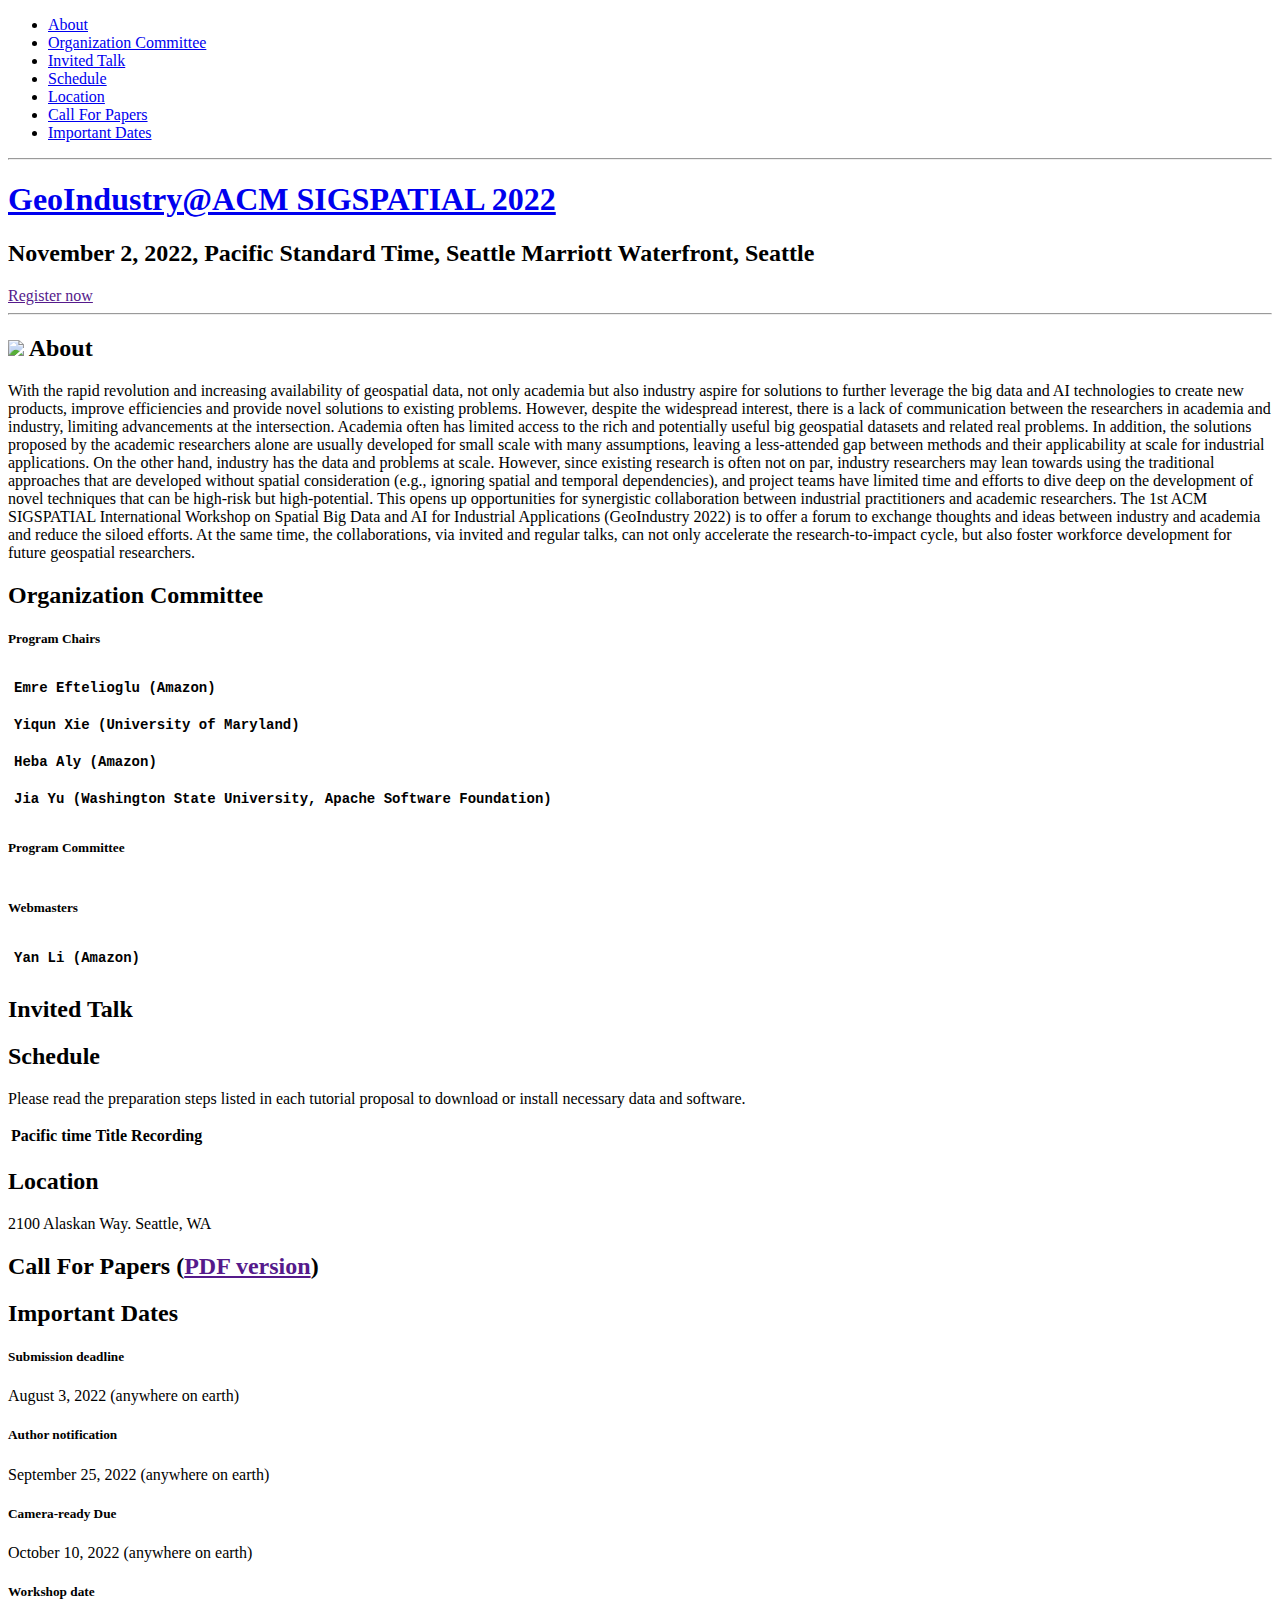
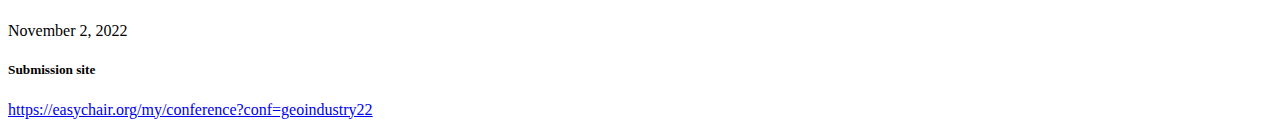
==== index.html @ 7e14c35e "add webmasters." ====
<!doctype html>
<html itemscope itemtype="http://schema.org/Event">
<head>
  <title itemprop="name">GeoIndustry@ACM SIGSPATIAL 2022</title>

  <meta charset="utf-8">
  <meta name="author" content="GeoIndustry@ACM SIGSPATIAL 2022" />
  <meta name="description" content="International Workshop on Spatial Big Data and AI for Industrial Applications@ACM SIGSPATIAL 2022">
  <meta name="viewport" content="width=device-width">
  <meta http-equiv="X-UA-Compatible" content="IE=edge,chrome=1">

  <meta name="generator" content="Hugo 0.100.2" />
  <meta property="og:title" content="International Workshop on Spatial Big Data and AI for Industrial Applications@ACM SIGSPATIAL 2022" />
<meta property="og:description" content="International Workshop on Spatial Big Data and AI for Industrial Applications@ACM SIGSPATIAL 2022" />
<meta property="og:type" content="website" />
<meta property="og:url" content="https://liyanplus.github.io/geoindustry_2022.github.io/" /><meta property="og:image" content="https://liyanplus.github.io/img/logo.png"/>


  <meta name="twitter:card" content="summary_large_image"/>
<meta name="twitter:image" content="https://liyanplus.github.io/img/logo.png"/>

<meta name="twitter:title" content="International Workshop on Spatial Big Data and AI for Industrial Applications@ACM SIGSPATIAL 2022"/>
<meta name="twitter:description" content="International Workshop on Spatial Big Data and AI for Industrial Applications@ACM SIGSPATIAL 2022"/>


  <link rel="shortcut icon" href="https://liyanplus.github.io/geoindustry_2022.github.io/img/favicon.ico" type="image/x-icon">
  <link rel="apple-touch-icon" href="https://liyanplus.github.io/geoindustry_2022.github.io/img/apple-touch-icon.png">

  <link rel="stylesheet" type="text/css" href="https://liyanplus.github.io/geoindustry_2022.github.io/css/main.css">
  <link href="https://use.fontawesome.com/releases/v5.0.8/css/all.css" rel="stylesheet">

</head>
<body>
  <div class="global">

    <nav id="nav">
  <ul class="wrapper">
    
      <li class="nav-item">
        <a href="#intro" target="" title="About" class="nav-link">
          About
        </a>
      </li>
    
      <li class="nav-item">
        <a href="#organizer" target="" title="Organization Committee" class="nav-link">
          Organization Committee
        </a>
      </li>
    
      <li class="nav-item">
        <a href="#speakers" target="" title="Invited Talk" class="nav-link">
          Invited Talk
        </a>
      </li>
    
      <li class="nav-item">
        <a href="#schedule" target="" title="Schedule" class="nav-link">
          Schedule
        </a>
      </li>
    
      <li class="nav-item">
        <a href="#location" target="" title="Location" class="nav-link">
          Location
        </a>
      </li>
    
      <li class="nav-item">
        <a href="#cfp" target="" title="Call For Papers" class="nav-link">
          Call For Papers
        </a>
      </li>
    
      <li class="nav-item">
        <a href="#deadline" target="" title="Important Dates" class="nav-link">
          Important Dates
        </a>
      </li>
    
  </ul>
</nav>

<hr>

    

<header class="header">
  <div class="wrapper">
    <h1 class="logo-name">
      <a class="logo-link" href="#" title="GeoIndustry@ACM SIGSPATIAL 2022" itemprop="name">GeoIndustry@ACM SIGSPATIAL 2022</a>
    </h1>
    <h2 class="tagline">November 2, 2022, Pacific Standard Time, Seattle Marriott Waterfront, Seattle</h2>

    <div class="call-action-area">
      

      
        <a href="" class="call-action-link" target="_blank" title="Register now">Register now</a>
      
    </div>
  </div>
</header>

<hr>


    <div class="content" id="content">
      <div class="wrapper">
        
          <section class="intro" id="intro">
            <h2 class="section-title"><img src="https://liyanplus.github.io/geoindustry_2022.github.io/images/acmsigspatial-full.png" height="100px"> About</h2>
<p itemprop="description">With the rapid revolution and increasing availability of geospatial data, not only academia but also industry aspire for solutions to further leverage the big data and AI technologies to create new products, improve efficiencies and provide novel solutions to existing problems. However, despite the widespread interest, there is a lack of communication between the researchers in academia and industry, limiting advancements at the intersection. Academia often has limited access to the rich and potentially useful big geospatial datasets and related real problems. In addition, the solutions proposed by the academic researchers alone are usually developed for small scale with many assumptions, leaving a less-attended gap between methods and their applicability at scale for industrial applications. On the other hand, industry has the data and problems at scale. However, since existing research is often not on par, industry researchers may lean towards using the traditional approaches that are developed without spatial consideration (e.g., ignoring spatial and temporal dependencies), and project teams have limited time and efforts to dive deep on the development of novel techniques that can be high-risk but high-potential. This opens up opportunities for synergistic collaboration between industrial practitioners and academic researchers. The 1st ACM SIGSPATIAL International Workshop on Spatial Big Data and AI for Industrial Applications (GeoIndustry 2022) is to offer a forum to exchange thoughts and ideas between industry and academia and reduce the siloed efforts. At the same time, the collaborations, via invited and regular talks, can not only accelerate the research-to-impact cycle, but also foster workforce development for future geospatial researchers. </p>

          </section>
        
          <section class="organizer" id="organizer">
            <h2 class="section-title">Organization Committee</h2>

<h5>Program Chairs</h5>

<table class="tg">
<thead>
</thead>
<tbody>
  
  <tr><td class="tg-r3w3">Emre Eftelioglu (Amazon)</td></tr>
  
  <tr><td class="tg-r3w3">Yiqun Xie (University of Maryland)</td></tr>
  
  <tr><td class="tg-r3w3">Heba Aly (Amazon)</td></tr>
  
  <tr><td class="tg-r3w3">Jia Yu (Washington State University, Apache Software Foundation)</td></tr>
  
</tbody>
</table>

<h5>Program Committee</h5>

<table class="tg">
<thead>
</thead>
<tbody>
  
</tbody>
</table>

<h5>Webmasters</h5>

<table class="tg">
<thead>
</thead>
<tbody>
  
  <td class="tg-r3w3">Yan Li (Amazon)</td>
  
    
  
</tbody>
</table>
          </section>
        
          <section class="speakers" id="speakers">
            <h2 class="section-title">Invited Talk</h2>

<ul class="speakers-list">

</ul>

          </section>
        
          <section class="schedule" id="schedule">
            
<div class="schedule-tbl">
<h2 class="section-title">Schedule</h2>

<p>Please read the preparation steps listed in each tutorial proposal to download or install necessary data and software.</p>



  <table>
    <thead>
      <tr>
        <th class="schedule-time">Pacific time</th>
        
        <th class="schedule-slot">Title</th>
        
        
        <th class="schedule-pdf">Recording</th>
      </tr>
    </thead>
    <tbody>
      
    </tbody>
  </table>
</div>
          </section>
        
          <section class="location" id="location">
            <h2 class="section-title">Location</h2>

<p itemprop="address" itemscope itemtype="http://schema.org/PostalAddress">
  <span itemprop="streetAddress">2100 Alaskan Way. </span>
  <span itemprop="addressLocality">Seattle</span>,
  <span itemprop="addressRegion"> WA</span>
</p>



          </section>
        
          <section class="cfp" id="cfp">
            <h2 class="section-title">Call For Papers (<a href=>PDF version</a>)</h2>

<p itemprop="description"> </p>

<style type="text/css">
.tg  {border-collapse:collapse;border-spacing:0;}
.tg td{border-color:black;border-style:solid;border-width:1px;font-family:Arial, sans-serif;font-size:14px;
  overflow:hidden;padding:10px 5px;word-break:normal;}
.tg th{border-color:black;border-style:solid;border-width:1px;font-family:Arial, sans-serif;font-size:14px;
  font-weight:normal;overflow:hidden;padding:10px 5px;word-break:normal;}
.tg .tg-r3w3{border-color:#ffffff;font-family:"Courier New", Courier, monospace !important;;font-weight:bold;text-align:left;
  vertical-align:top}
</style>
          </section>
        
          <section class="deadline" id="deadline">
            <h2 class="section-title">Important Dates</h2>

<h5>Submission deadline</h5>

<p itemprop="description">August 3, 2022 (anywhere on earth)</p>

<h5>Author notification</h5>

<p itemprop="description">September 25, 2022 (anywhere on earth)</p>

<h5>Camera-ready Due</h5>

<p itemprop="description">October 10, 2022 (anywhere on earth)</p>

<h5>Workshop date</h5>

<p itemprop="description">November 2, 2022</p>

<h5>Submission site</h5>

<p itemprop="description"><a href=https://easychair.org/my/conference?conf&#61;geoindustry22>https://easychair.org/my/conference?conf=geoindustry22</a></p>
          </section>
        

        <footer class="footer">

        </footer>
      </div>
    </div>
  </div>

  <script src="https://ajax.googleapis.com/ajax/libs/jquery/1.11.0/jquery.min.js"></script>
  <script>window.jQuery || document.write('<script src="https://liyanplus.github.io/geoindustry_2022.github.io/js/jquery.js"><\/script>')</script>
  
  
  
  
</body>
</html>
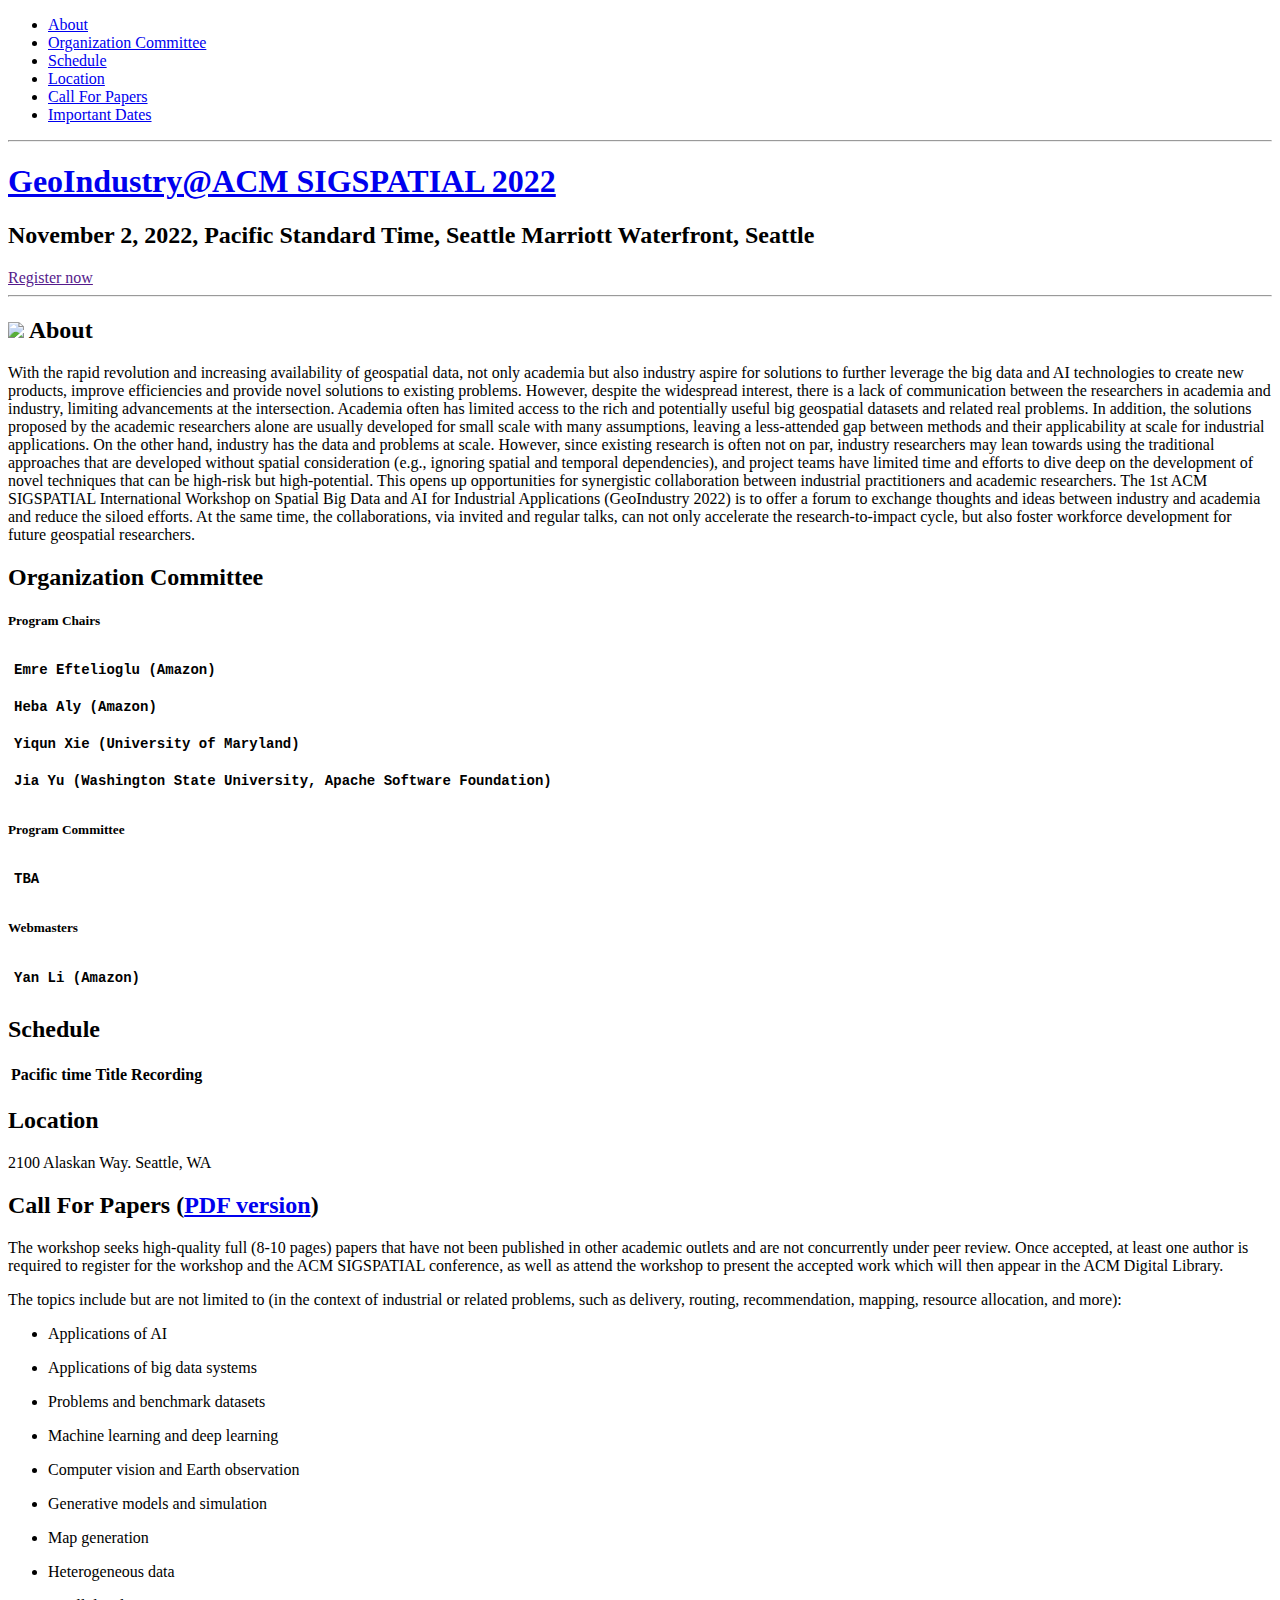
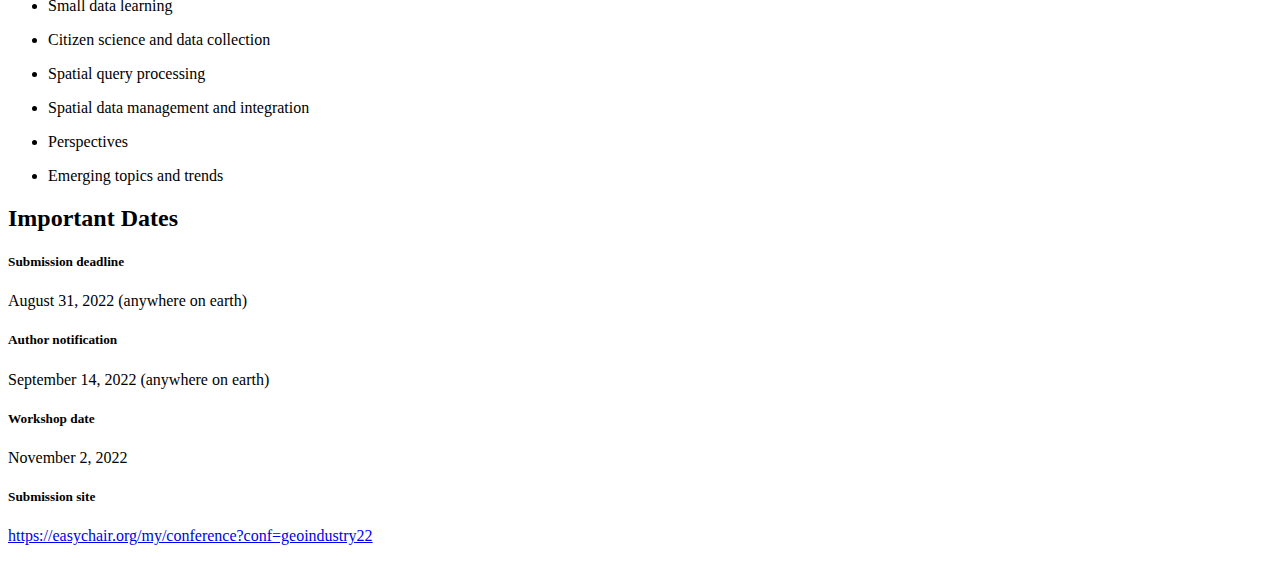
==== commit 75a63cbc: "add call for papers." ====
--- a/index.html
+++ b/index.html
@@ -45,12 +45,6 @@
       <li class="nav-item">
         <a href="#organizer" target="" title="Organization Committee" class="nav-link">
           Organization Committee
-        </a>
-      </li>
-    
-      <li class="nav-item">
-        <a href="#speakers" target="" title="Invited Talk" class="nav-link">
-          Invited Talk
         </a>
       </li>
     
@@ -126,9 +120,9 @@
   
   <tr><td class="tg-r3w3">Emre Eftelioglu (Amazon)</td></tr>
   
+  <tr><td class="tg-r3w3">Heba Aly (Amazon)</td></tr>
+  
   <tr><td class="tg-r3w3">Yiqun Xie (University of Maryland)</td></tr>
-  
-  <tr><td class="tg-r3w3">Heba Aly (Amazon)</td></tr>
   
   <tr><td class="tg-r3w3">Jia Yu (Washington State University, Apache Software Foundation)</td></tr>
   
@@ -142,6 +136,10 @@
 </thead>
 <tbody>
   
+  <td class="tg-r3w3">TBA</td>
+  
+    
+  
 </tbody>
 </table>
 
@@ -160,21 +158,12 @@
 </table>
           </section>
         
-          <section class="speakers" id="speakers">
-            <h2 class="section-title">Invited Talk</h2>
-
-<ul class="speakers-list">
-
-</ul>
-
-          </section>
-        
           <section class="schedule" id="schedule">
             
 <div class="schedule-tbl">
 <h2 class="section-title">Schedule</h2>
 
-<p>Please read the preparation steps listed in each tutorial proposal to download or install necessary data and software.</p>
+
 
 
 
@@ -210,9 +199,38 @@
           </section>
         
           <section class="cfp" id="cfp">
-            <h2 class="section-title">Call For Papers (<a href=>PDF version</a>)</h2>
-
-<p itemprop="description"> </p>
+            <h2 class="section-title">Call For Papers (<a href=files/CFP22_GeoIndustry.pdf>PDF version</a>)</h2>
+
+
+<p itemprop="description">
+  The workshop seeks high-quality full (8-10 pages) papers that have not been published in other academic outlets and 
+  are not concurrently under peer review. Once accepted, at least one author is required to register for the workshop 
+  and the ACM SIGSPATIAL conference, as well as attend the workshop to present the accepted work which will then appear 
+  in the ACM Digital Library. 
+</p>
+
+<p itemprop="description">
+  The topics include but are not limited to (in the context of industrial or related problems, such as delivery, routing, 
+  recommendation, mapping, resource allocation, and more):
+</p>
+
+<ul class="cfp_topic">
+  <li class="cfp_topic_item"><p>Applications of AI</p></li>
+  <li class="cfp_topic_item"><p>Applications of big data systems</p> </li>
+  <li class="cfp_topic_item"><p>Problems and benchmark datasets</p></li>
+  <li class="cfp_topic_item"><p>Machine learning and deep learning</p></li>
+  <li class="cfp_topic_item"><p>Computer vision and Earth observation</p></li>
+  <li class="cfp_topic_item"><p>Generative models and simulation</p></li>
+  <li class="cfp_topic_item"><p>Map generation</p></li>
+  <li class="cfp_topic_item"><p>Heterogeneous data</p></li>
+  <li class="cfp_topic_item"><p>Small data learning</p></li>
+  <li class="cfp_topic_item"><p>Citizen science and data collection</p></li>
+  <li class="cfp_topic_item"><p>Spatial query processing</p></li>
+  <li class="cfp_topic_item"><p>Spatial data management and integration</p></li>
+  <li class="cfp_topic_item"><p>Perspectives</p></li>
+  <li class="cfp_topic_item"><p>Emerging topics and trends</p></li>
+</ul>
+
 
 <style type="text/css">
 .tg  {border-collapse:collapse;border-spacing:0;}
@@ -230,15 +248,13 @@
 
 <h5>Submission deadline</h5>
 
-<p itemprop="description">August 3, 2022 (anywhere on earth)</p>
+<p itemprop="description">August 31, 2022 (anywhere on earth)</p>
 
 <h5>Author notification</h5>
 
-<p itemprop="description">September 25, 2022 (anywhere on earth)</p>
-
-<h5>Camera-ready Due</h5>
-
-<p itemprop="description">October 10, 2022 (anywhere on earth)</p>
+<p itemprop="description">September 14, 2022 (anywhere on earth)</p>
+
+
 
 <h5>Workshop date</h5>
 
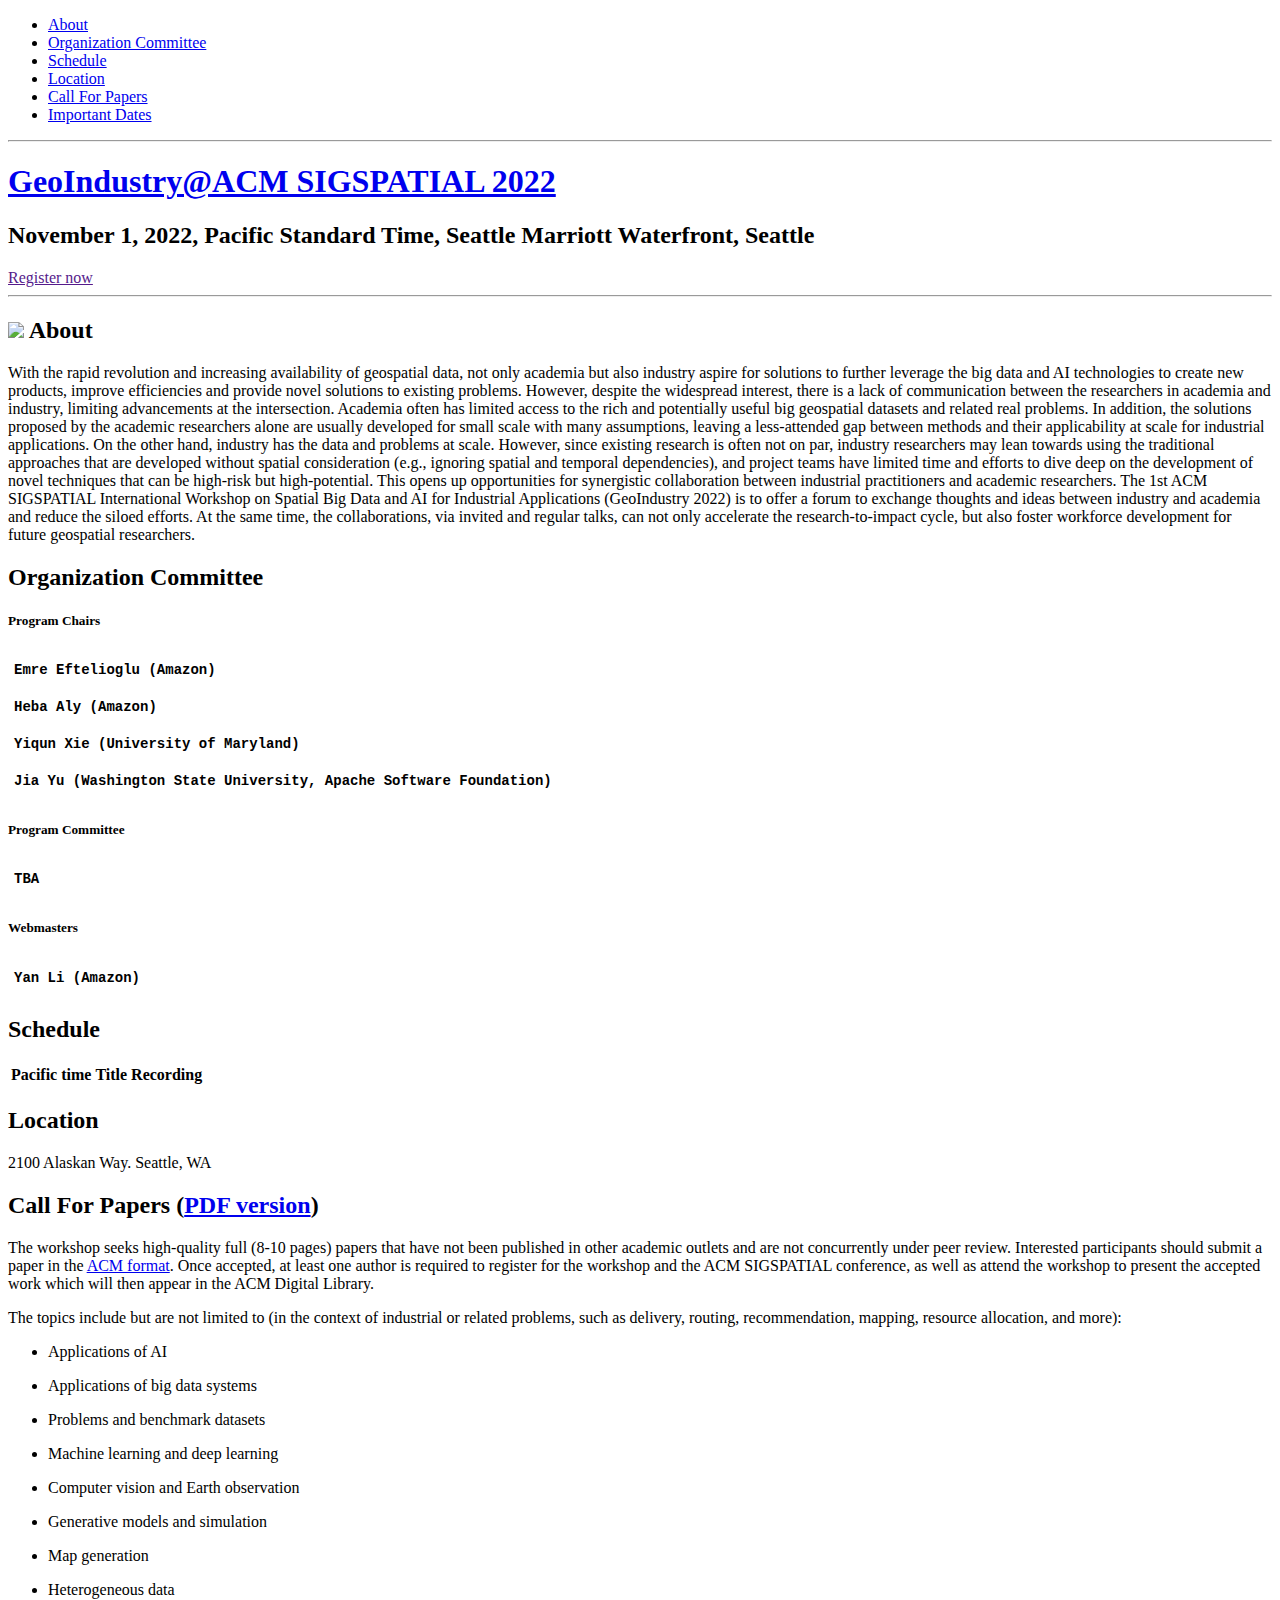
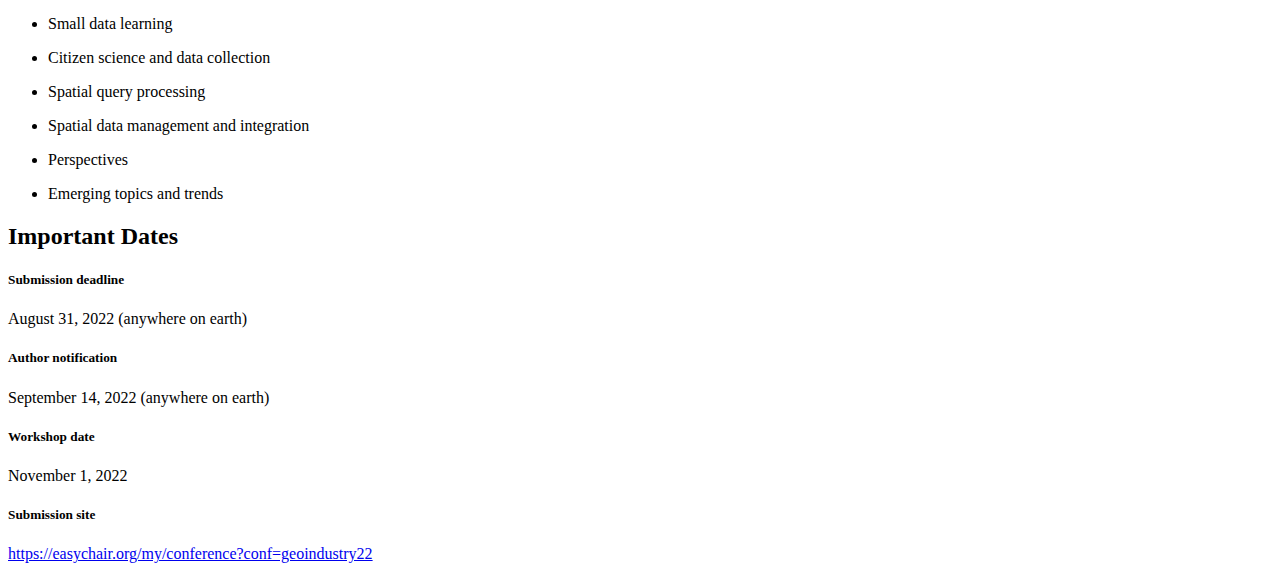
==== commit d2b3b12a: "update workshop date." ====
--- a/index.html
+++ b/index.html
@@ -84,7 +84,7 @@
     <h1 class="logo-name">
       <a class="logo-link" href="#" title="GeoIndustry@ACM SIGSPATIAL 2022" itemprop="name">GeoIndustry@ACM SIGSPATIAL 2022</a>
     </h1>
-    <h2 class="tagline">November 2, 2022, Pacific Standard Time, Seattle Marriott Waterfront, Seattle</h2>
+    <h2 class="tagline">November 1, 2022, Pacific Standard Time, Seattle Marriott Waterfront, Seattle</h2>
 
     <div class="call-action-area">
       
@@ -199,12 +199,14 @@
           </section>
         
           <section class="cfp" id="cfp">
-            <h2 class="section-title">Call For Papers (<a href=files/CFP22_GeoIndustry.pdf>PDF version</a>)</h2>
+            <h2 class="section-title">Call For Papers (<a href=files/CFP22_GeoIndustry_SIGSPATIAL.pdf>PDF version</a>)</h2>
 
 
 <p itemprop="description">
   The workshop seeks high-quality full (8-10 pages) papers that have not been published in other academic outlets and 
-  are not concurrently under peer review. Once accepted, at least one author is required to register for the workshop 
+  are not concurrently under peer review. Interested participants should submit a paper in the 
+  <a href="http://www.acm.org/publications/proceedings-template">ACM format</a>. Once accepted, 
+  at least one author is required to register for the workshop 
   and the ACM SIGSPATIAL conference, as well as attend the workshop to present the accepted work which will then appear 
   in the ACM Digital Library. 
 </p>
@@ -258,7 +260,7 @@
 
 <h5>Workshop date</h5>
 
-<p itemprop="description">November 2, 2022</p>
+<p itemprop="description">November 1, 2022</p>
 
 <h5>Submission site</h5>
 
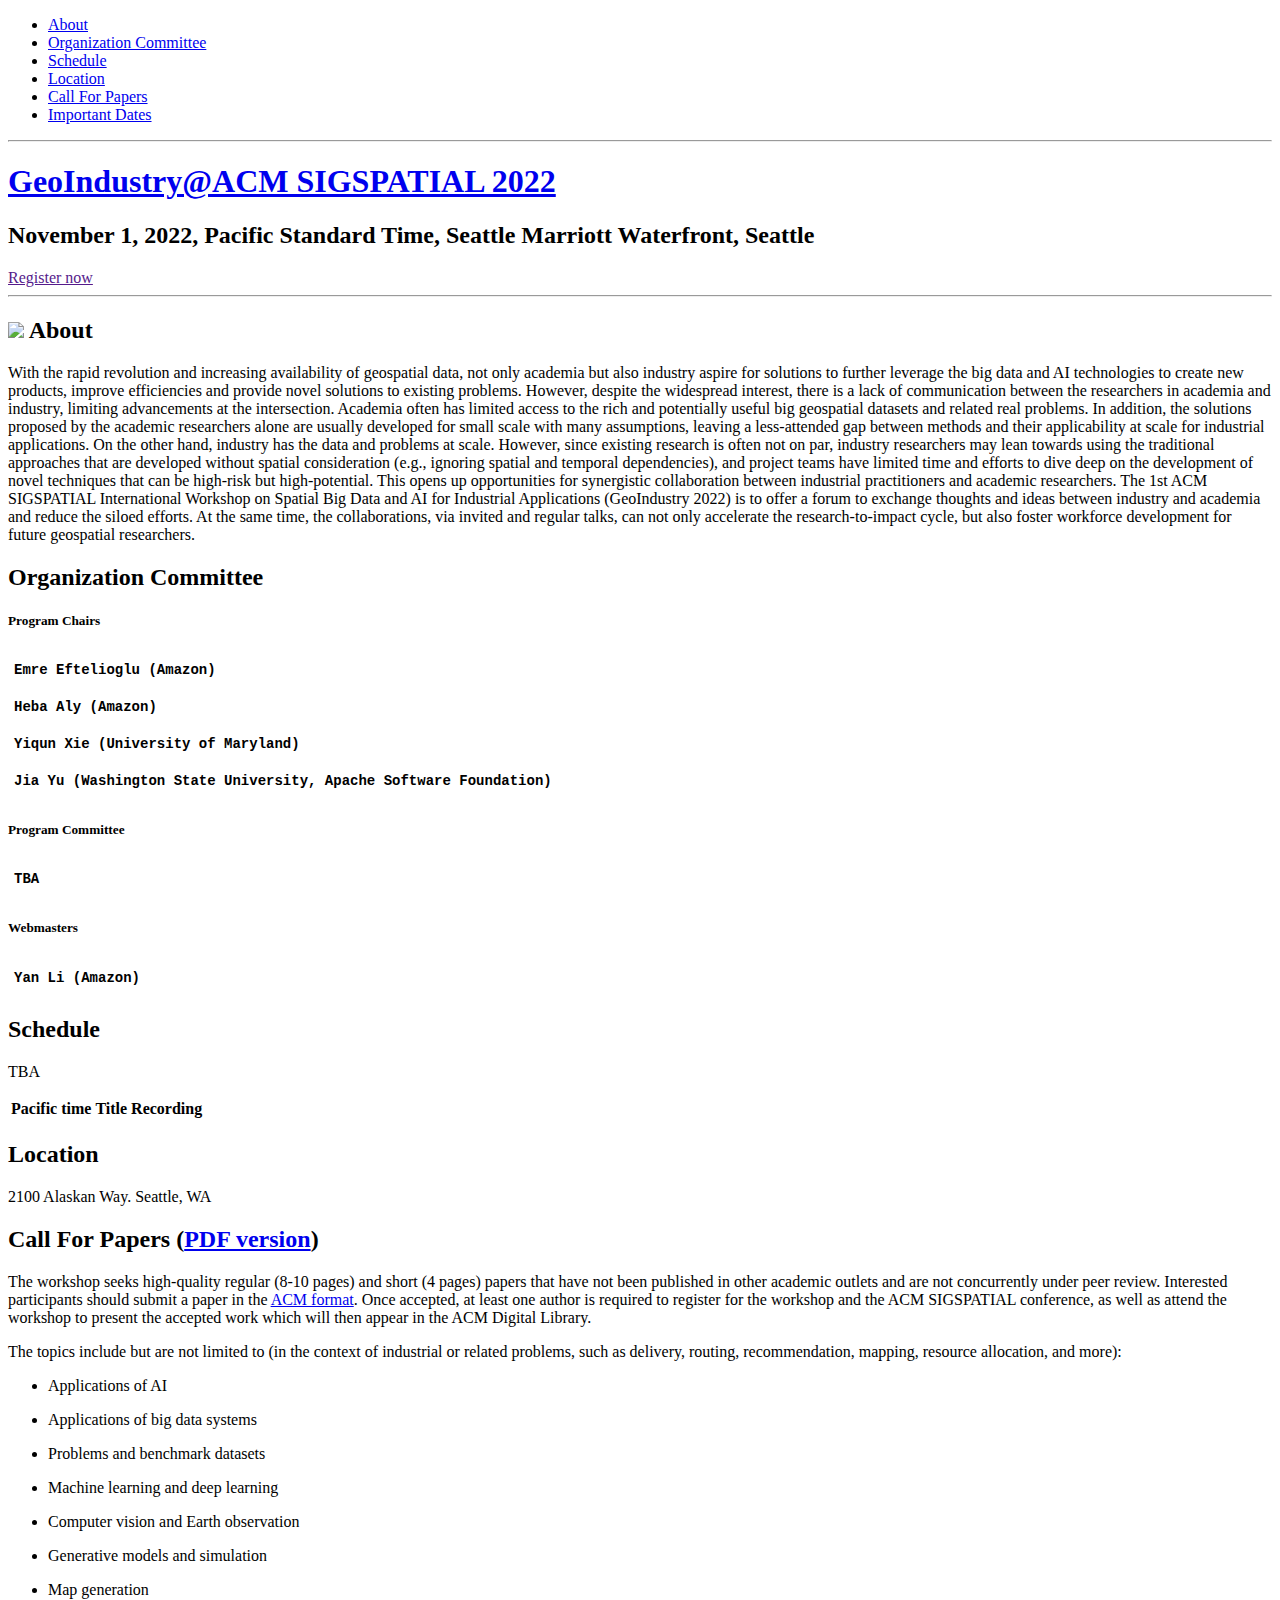
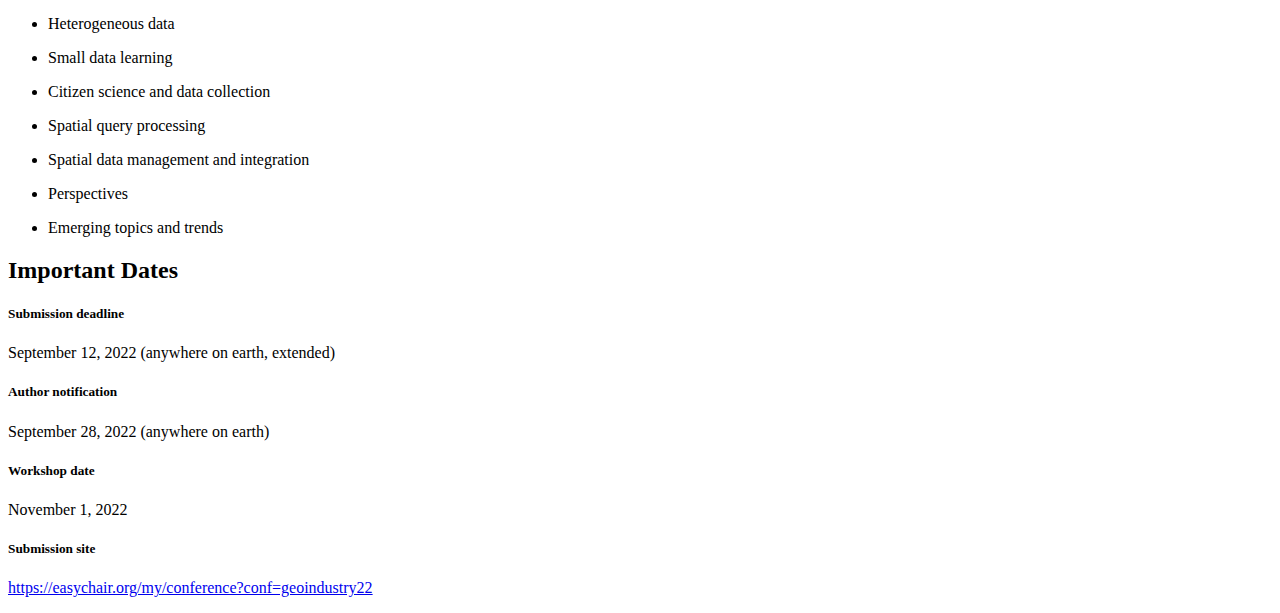
==== commit 68737ba1: "add call for short papers." ====
--- a/index.html
+++ b/index.html
@@ -163,6 +163,7 @@
 <div class="schedule-tbl">
 <h2 class="section-title">Schedule</h2>
 
+    <p>TBA</p>
 
 
 
@@ -203,7 +204,7 @@
 
 
 <p itemprop="description">
-  The workshop seeks high-quality full (8-10 pages) papers that have not been published in other academic outlets and 
+  The workshop seeks high-quality regular (8-10 pages) and short (4 pages) papers that have not been published in other academic outlets and 
   are not concurrently under peer review. Interested participants should submit a paper in the 
   <a href="http://www.acm.org/publications/proceedings-template">ACM format</a>. Once accepted, 
   at least one author is required to register for the workshop 
@@ -250,11 +251,11 @@
 
 <h5>Submission deadline</h5>
 
-<p itemprop="description">August 31, 2022 (anywhere on earth)</p>
+<p itemprop="description">September 12, 2022 (anywhere on earth, extended)</p>
 
 <h5>Author notification</h5>
 
-<p itemprop="description">September 14, 2022 (anywhere on earth)</p>
+<p itemprop="description">September 28, 2022 (anywhere on earth)</p>
 
 
 
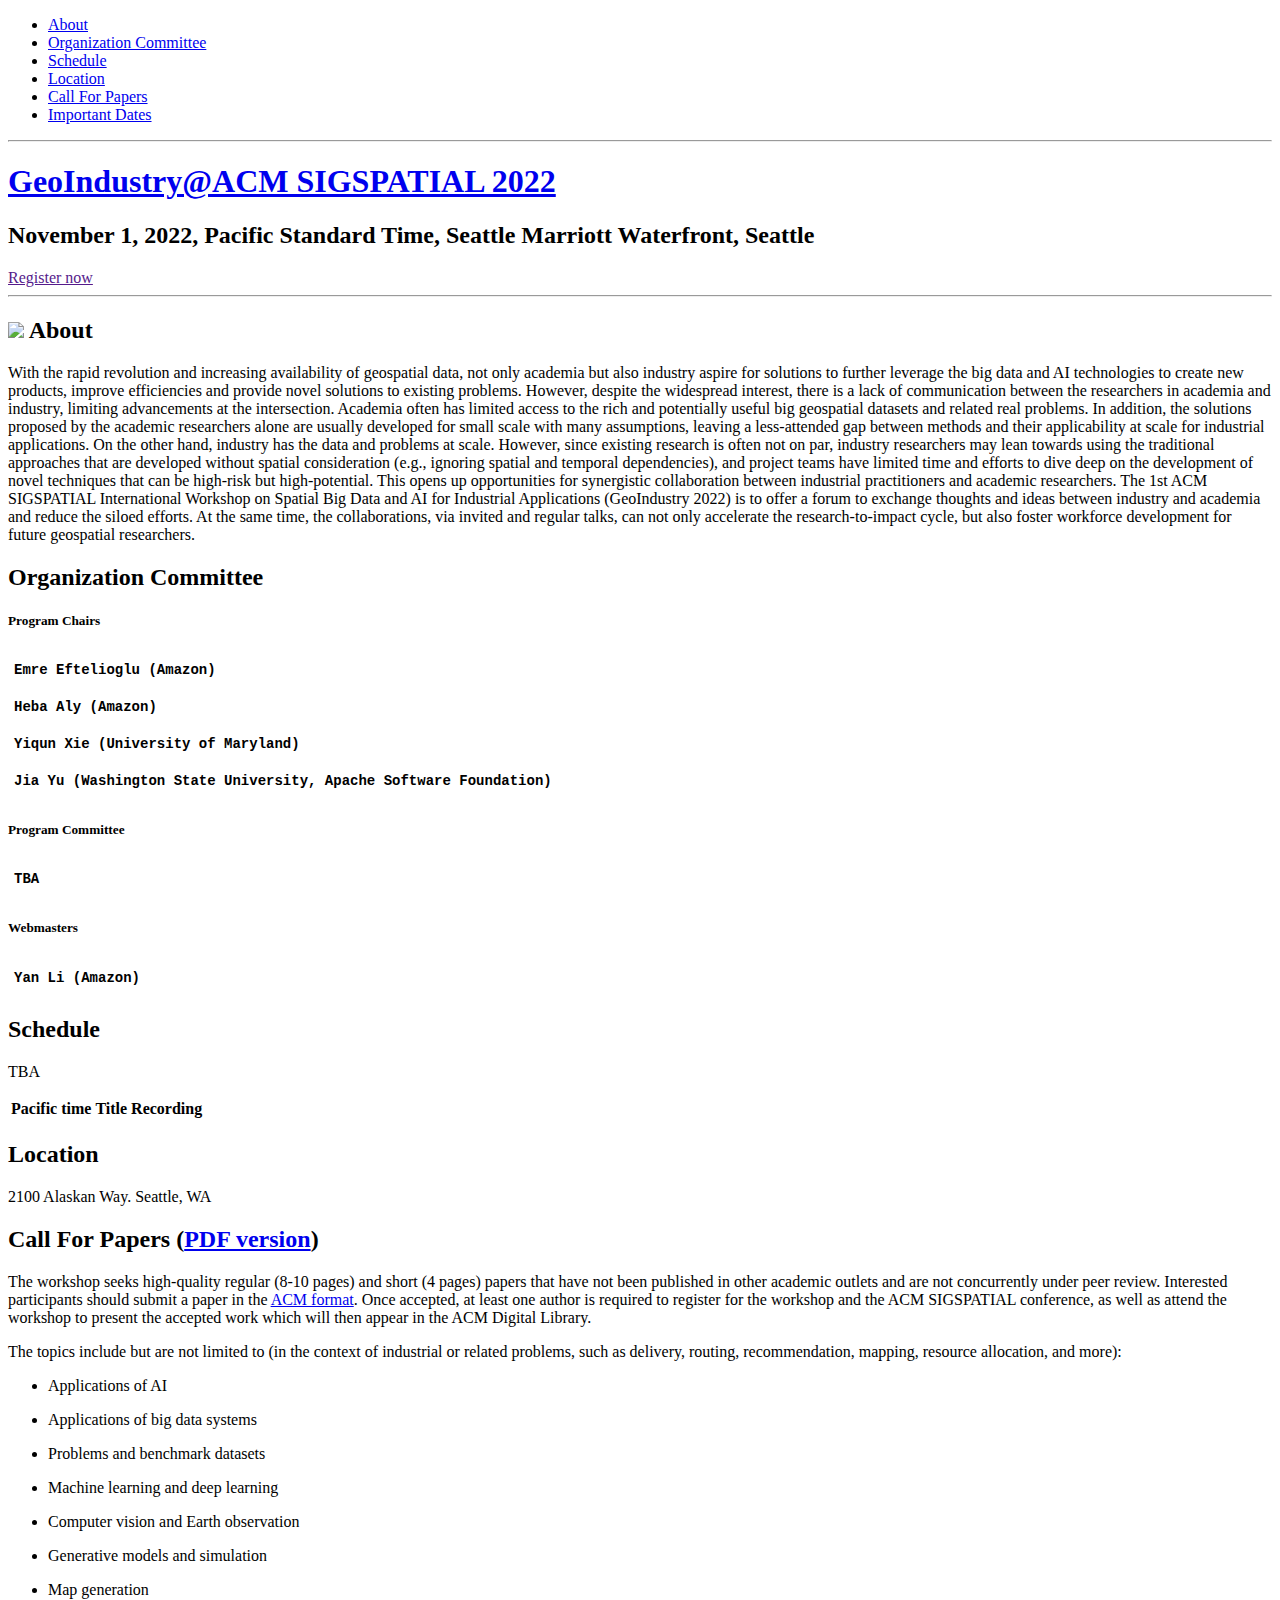
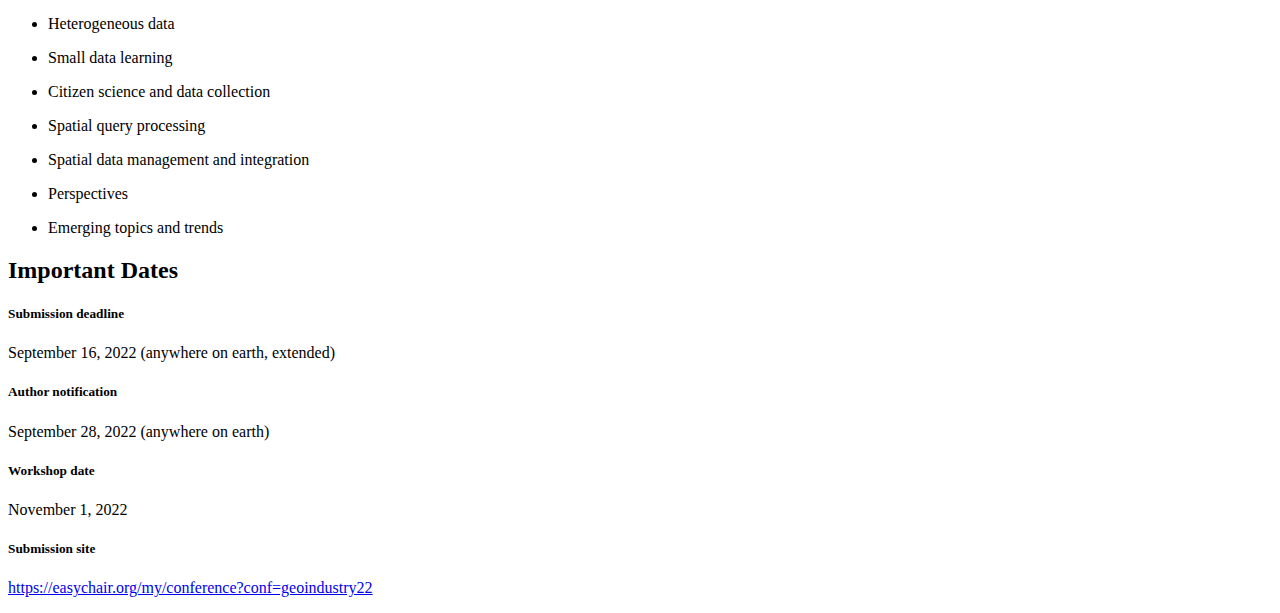
==== commit ad08e57b: "change paper submission deadline." ====
--- a/index.html
+++ b/index.html
@@ -251,7 +251,7 @@
 
 <h5>Submission deadline</h5>
 
-<p itemprop="description">September 12, 2022 (anywhere on earth, extended)</p>
+<p itemprop="description">September 16, 2022 (anywhere on earth, extended)</p>
 
 <h5>Author notification</h5>
 
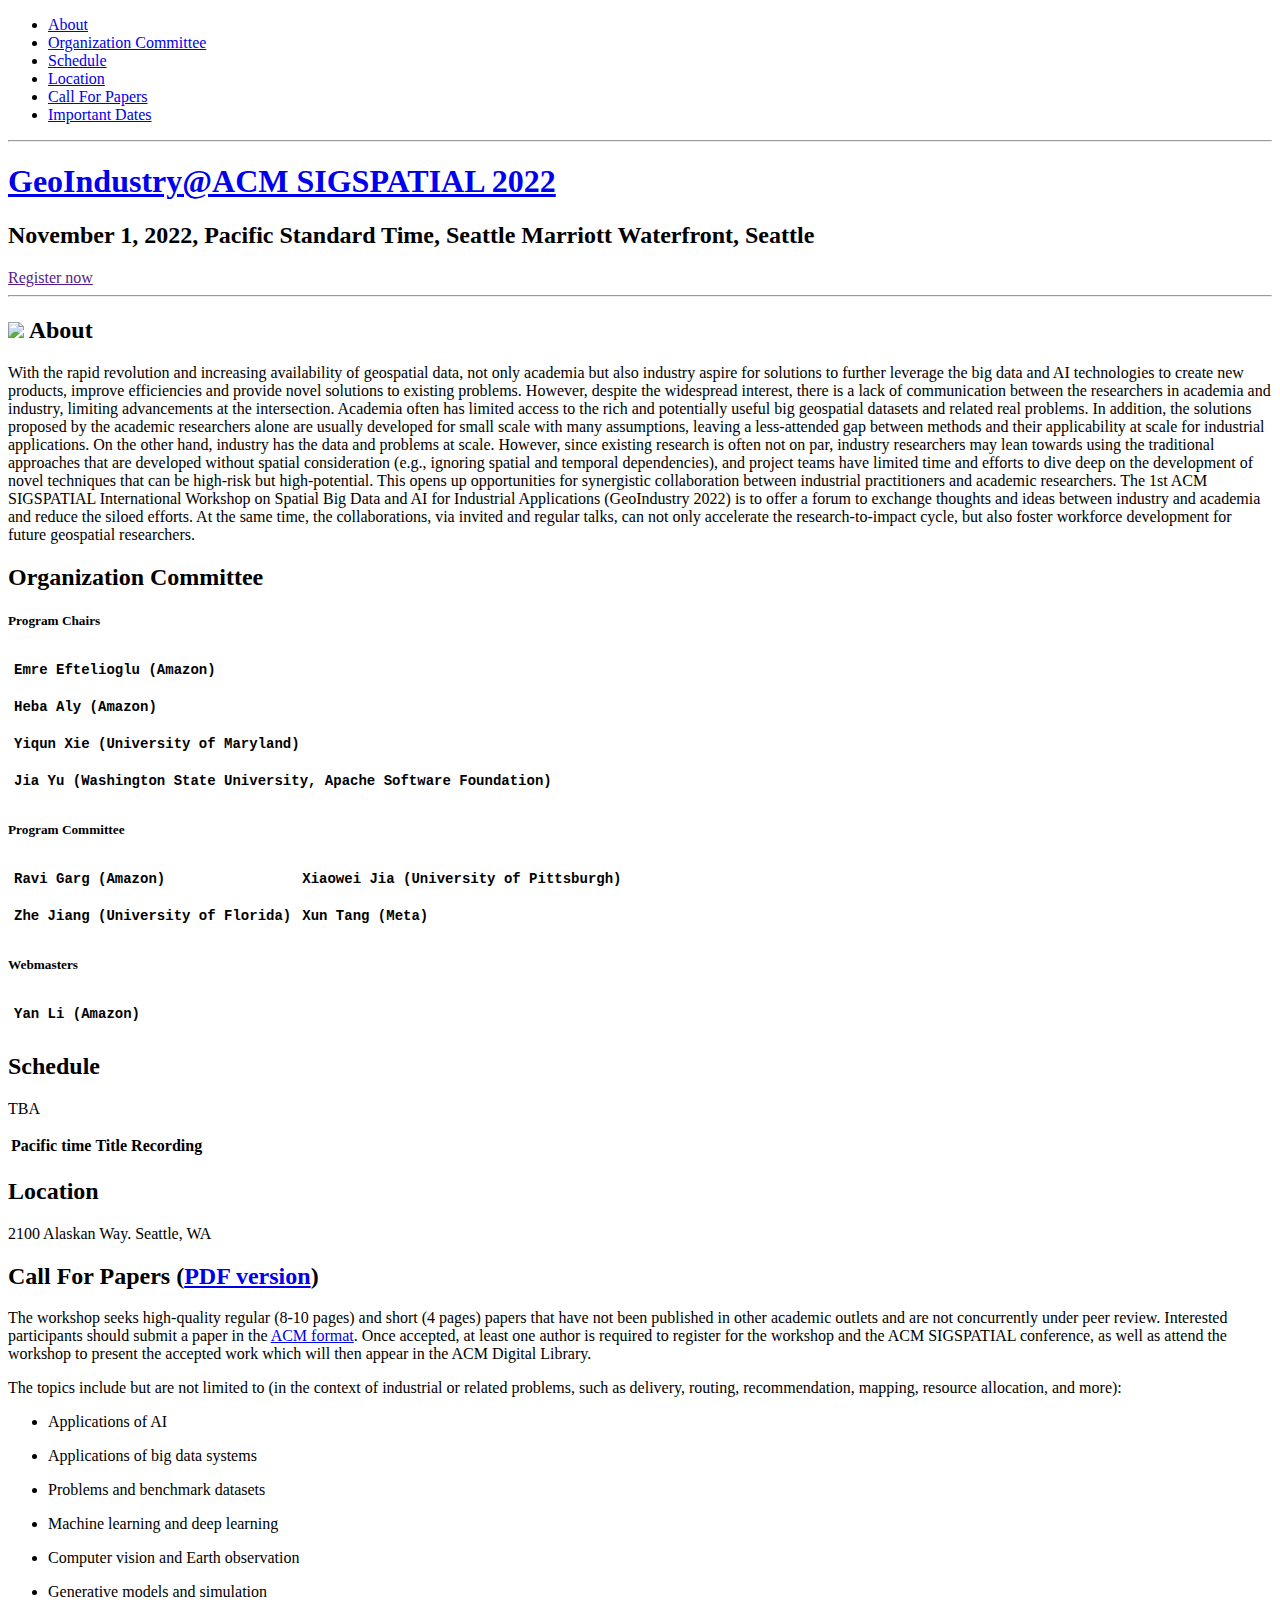
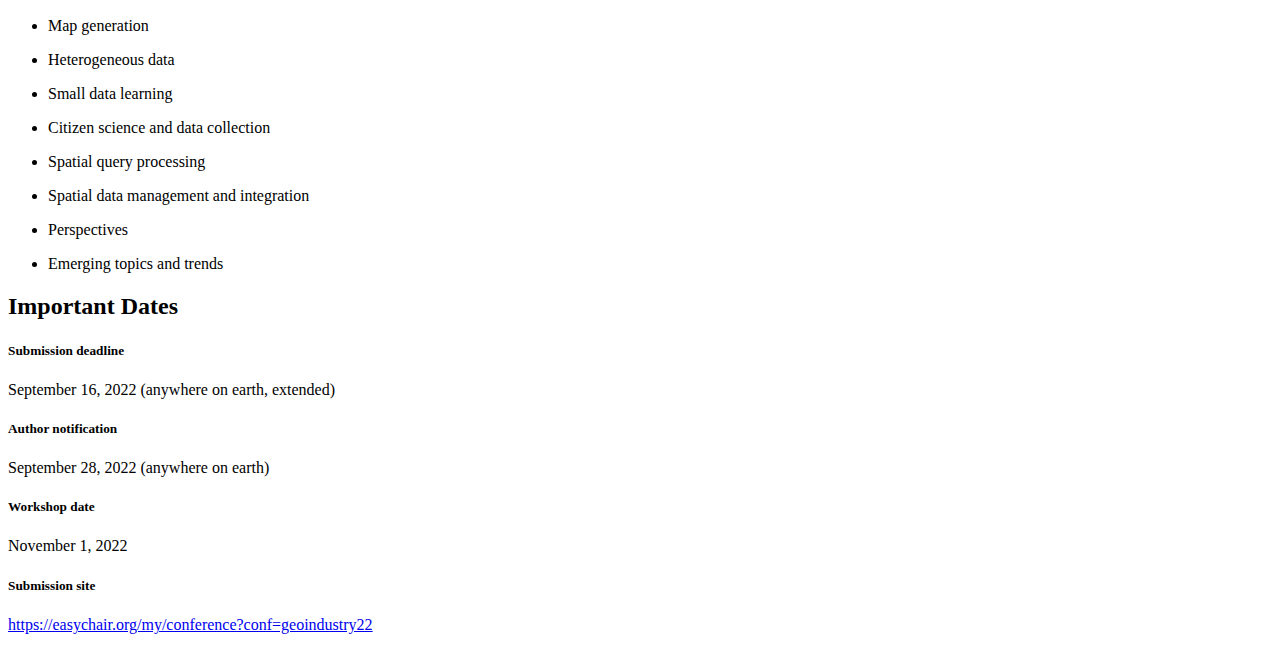
==== commit a3afc094: "add pc members." ====
--- a/index.html
+++ b/index.html
@@ -136,9 +136,21 @@
 </thead>
 <tbody>
   
-  <td class="tg-r3w3">TBA</td>
-  
-    
+  <td class="tg-r3w3">Ravi Garg (Amazon)</td>
+  
+    
+  
+  <td class="tg-r3w3">Xiaowei Jia (University of Pittsburgh)</td>
+  
+    <tr></tr>
+  
+  <td class="tg-r3w3">Zhe Jiang (University of Florida)</td>
+  
+    
+  
+  <td class="tg-r3w3">Xun Tang (Meta)</td>
+  
+    <tr></tr>
   
 </tbody>
 </table>
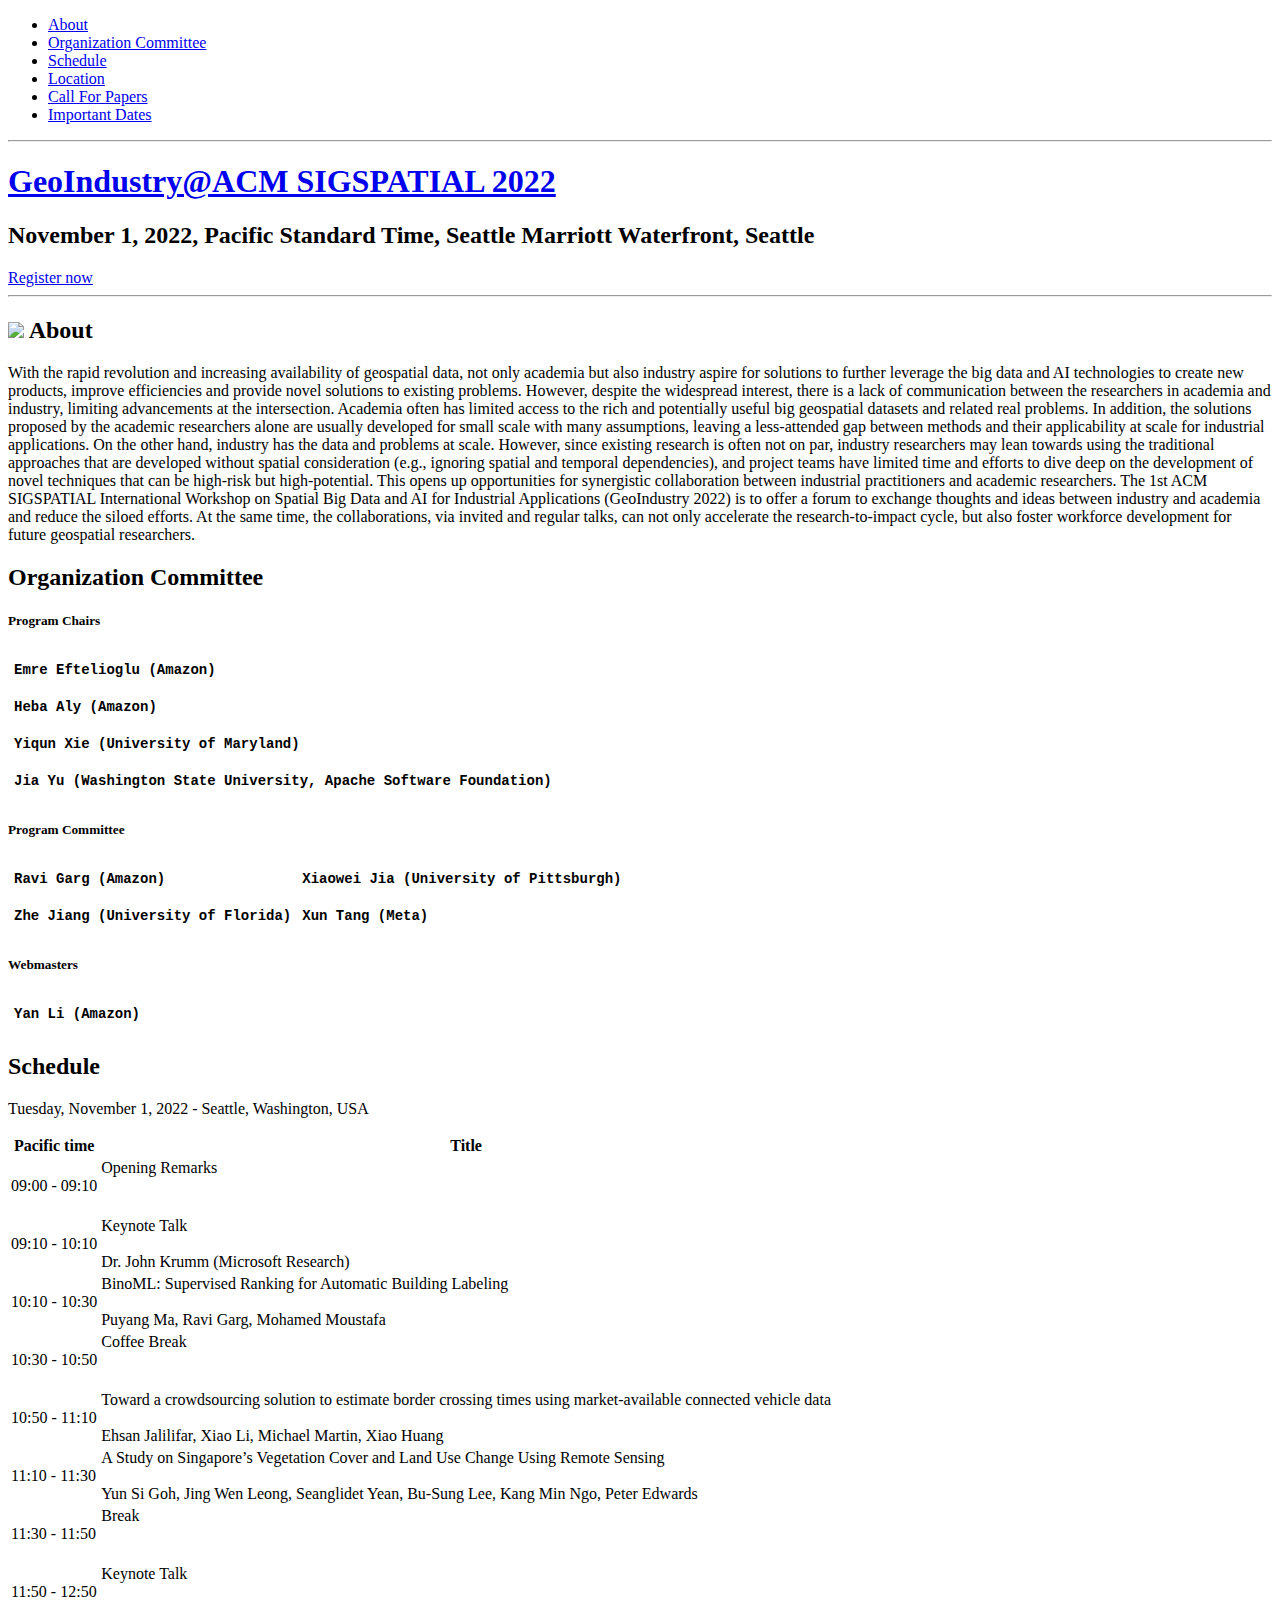
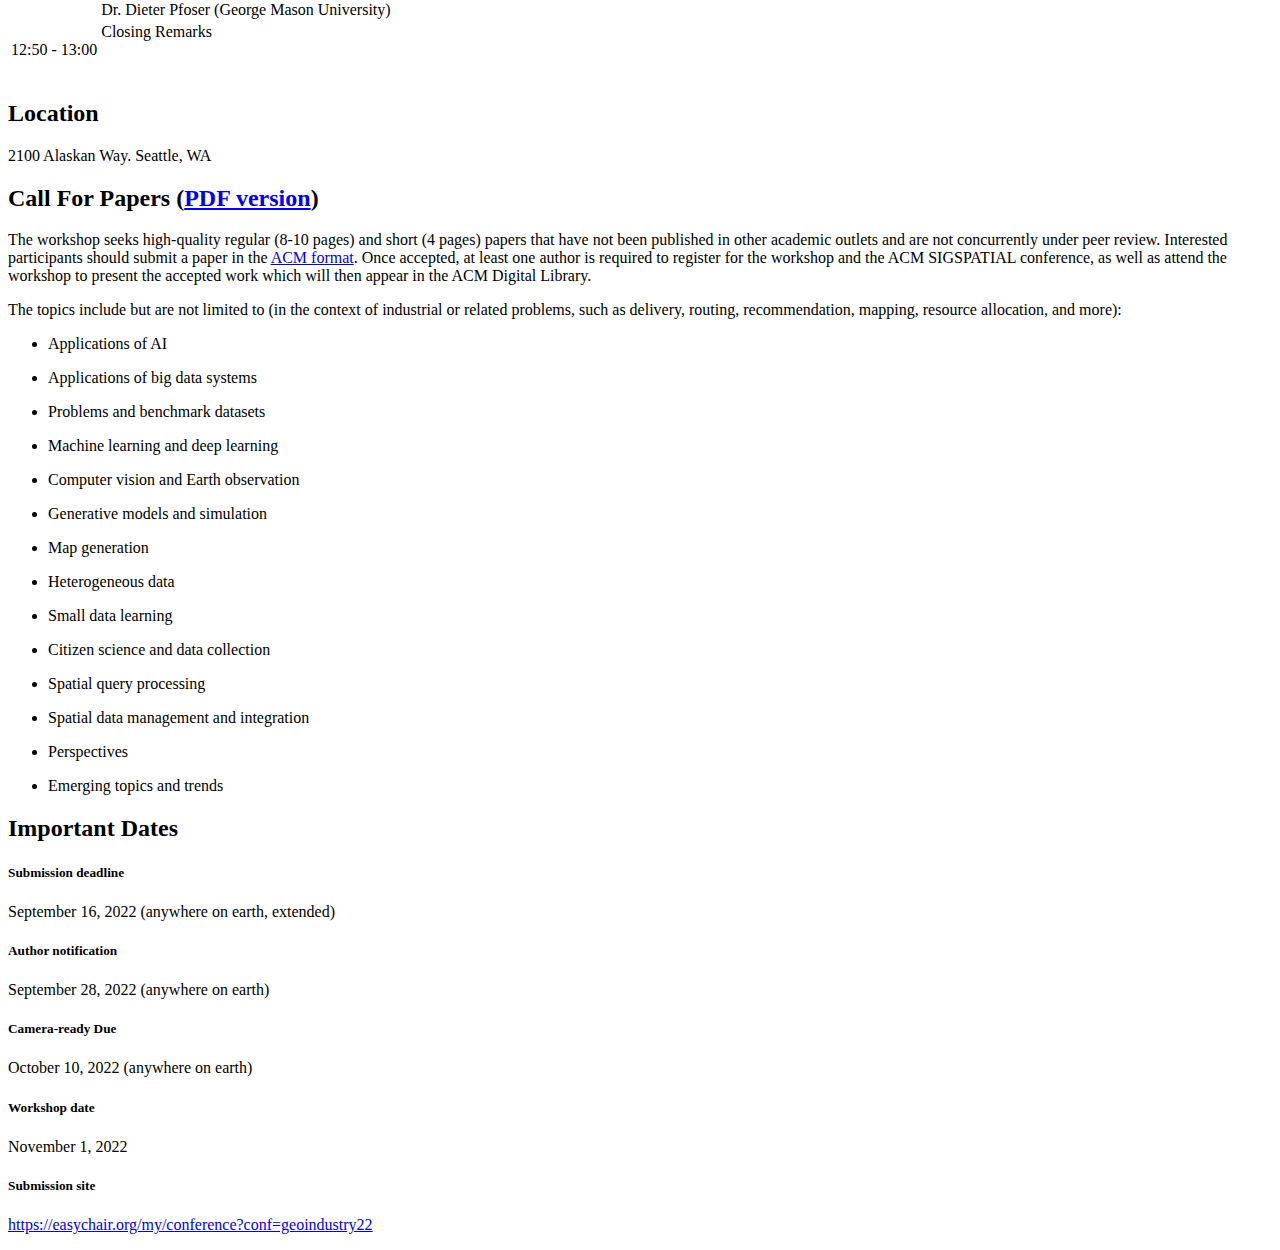
==== commit 0fa1dd7c: "add program." ====
--- a/index.html
+++ b/index.html
@@ -90,7 +90,7 @@
       
 
       
-        <a href="" class="call-action-link" target="_blank" title="Register now">Register now</a>
+        <a href="https://sigspatial2022.sigspatial.org/registration/" class="call-action-link" target="_blank" title="Register now">Register now</a>
       
     </div>
   </div>
@@ -174,8 +174,7 @@
             
 <div class="schedule-tbl">
 <h2 class="section-title">Schedule</h2>
-
-    <p>TBA</p>
+<p>Tuesday, November 1, 2022 - Seattle, Washington, USA </p>
 
 
 
@@ -188,10 +187,91 @@
         <th class="schedule-slot">Title</th>
         
         
-        <th class="schedule-pdf">Recording</th>
+        
       </tr>
     </thead>
     <tbody>
+      
+        <tr class="schedule-other">
+          <td class="schedule-time">09:00 - 09:10</td>
+          
+          <td class="schedule-slot">Opening Remarks <br><br>   <br></td>
+          
+          
+          
+        </tr>
+      
+        <tr class="schedule-other">
+          <td class="schedule-time">09:10 - 10:10</td>
+          
+          <td class="schedule-slot">Keynote Talk <br><br>  Dr. John Krumm (Microsoft Research) <br></td>
+          
+          
+          
+        </tr>
+      
+        <tr class="schedule-other">
+          <td class="schedule-time">10:10 - 10:30</td>
+          
+          <td class="schedule-slot">BinoML: Supervised Ranking for Automatic Building Labeling <br><br>  Puyang Ma, Ravi Garg, Mohamed Moustafa <br></td>
+          
+          
+          
+        </tr>
+      
+        <tr class="schedule-other">
+          <td class="schedule-time">10:30 - 10:50</td>
+          
+          <td class="schedule-slot">Coffee Break <br><br>   <br></td>
+          
+          
+          
+        </tr>
+      
+        <tr class="schedule-other">
+          <td class="schedule-time">10:50 - 11:10</td>
+          
+          <td class="schedule-slot">Toward a crowdsourcing solution to estimate border crossing times using market-available connected vehicle data <br><br>  Ehsan Jalilifar, Xiao Li, Michael Martin, Xiao Huang <br></td>
+          
+          
+          
+        </tr>
+      
+        <tr class="schedule-other">
+          <td class="schedule-time">11:10 - 11:30</td>
+          
+          <td class="schedule-slot">A Study on Singapore’s Vegetation Cover and Land Use Change Using Remote Sensing <br><br>  Yun Si Goh, Jing Wen Leong, Seanglidet Yean, Bu-Sung Lee, Kang Min Ngo, Peter Edwards <br></td>
+          
+          
+          
+        </tr>
+      
+        <tr class="schedule-other">
+          <td class="schedule-time">11:30 - 11:50</td>
+          
+          <td class="schedule-slot">Break <br><br>   <br></td>
+          
+          
+          
+        </tr>
+      
+        <tr class="schedule-other">
+          <td class="schedule-time">11:50 - 12:50</td>
+          
+          <td class="schedule-slot">Keynote Talk <br><br>  Dr. Dieter Pfoser (George Mason University) <br></td>
+          
+          
+          
+        </tr>
+      
+        <tr class="schedule-other">
+          <td class="schedule-time">12:50 - 13:00</td>
+          
+          <td class="schedule-slot">Closing Remarks <br><br>   <br></td>
+          
+          
+          
+        </tr>
       
     </tbody>
   </table>
@@ -269,7 +349,9 @@
 
 <p itemprop="description">September 28, 2022 (anywhere on earth)</p>
 
-
+<h5>Camera-ready Due</h5>
+
+<p itemprop="description">October 10, 2022 (anywhere on earth)</p>
 
 <h5>Workshop date</h5>
 
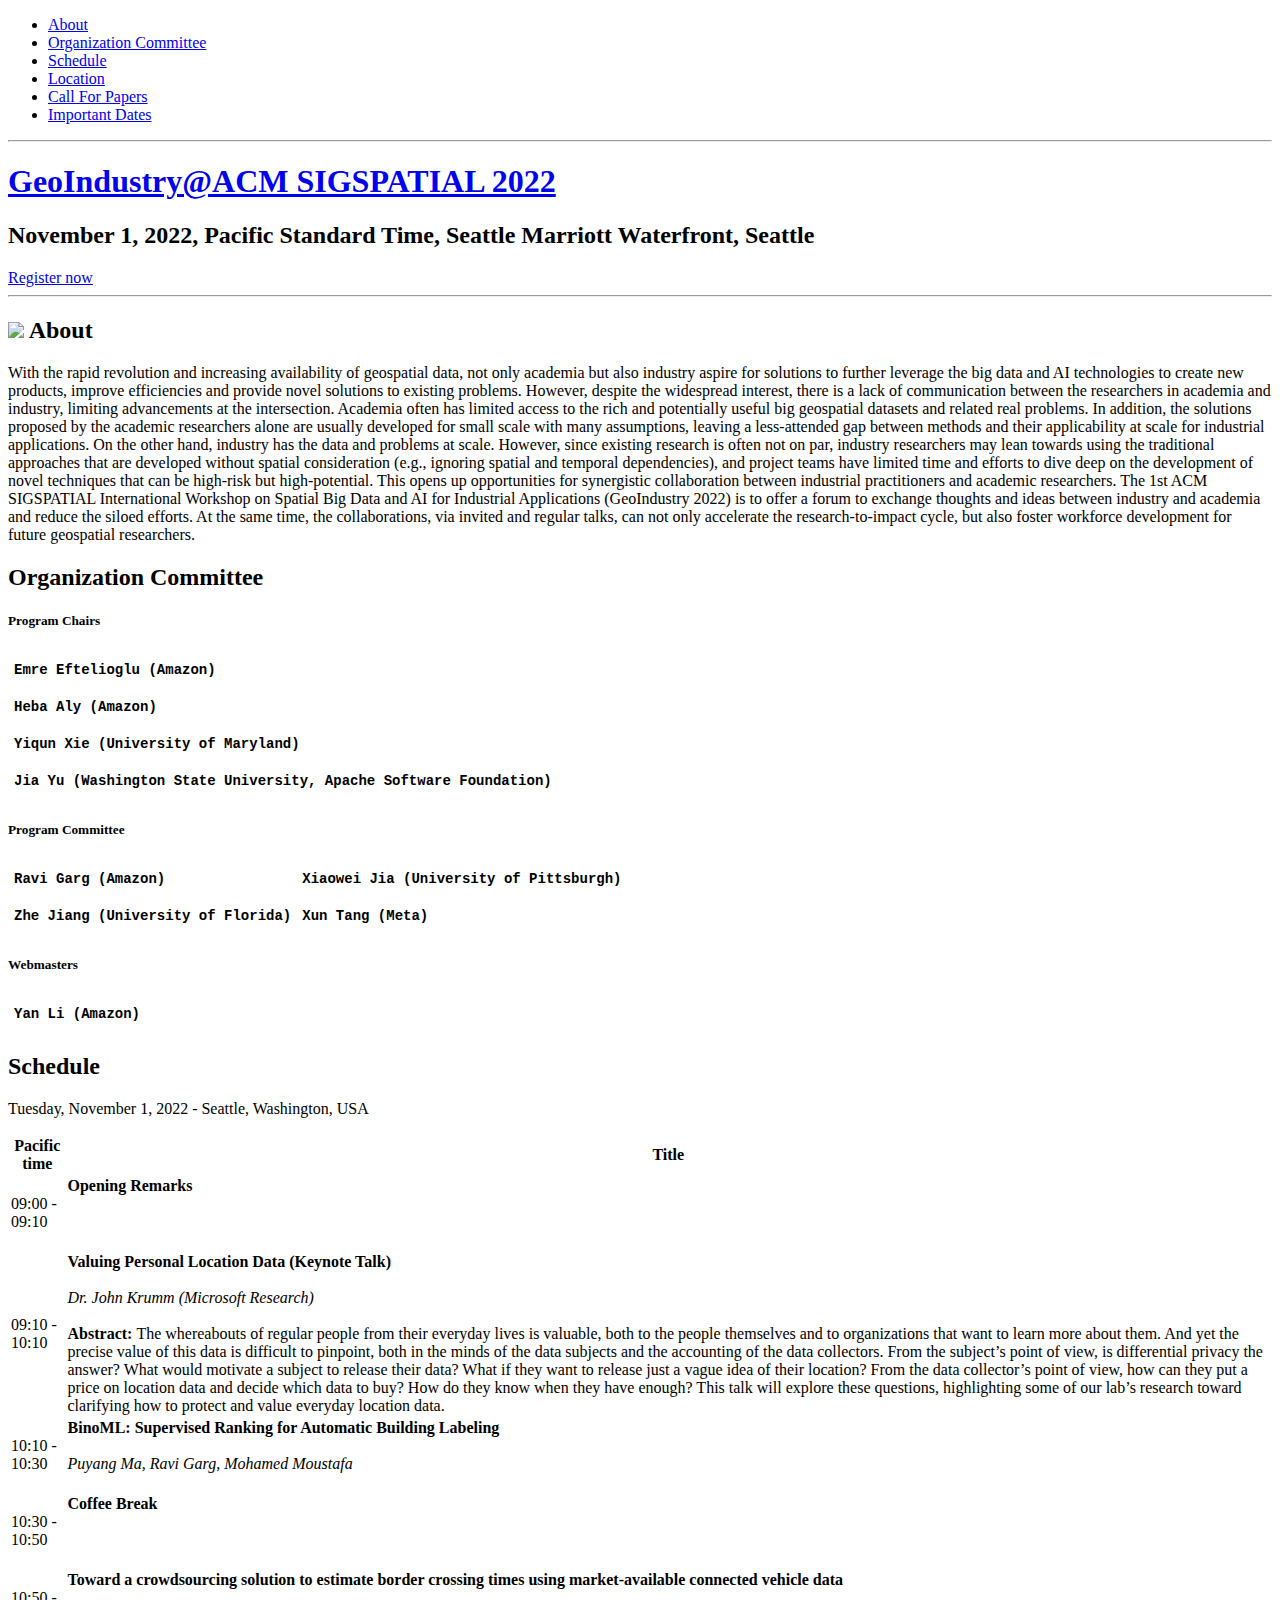
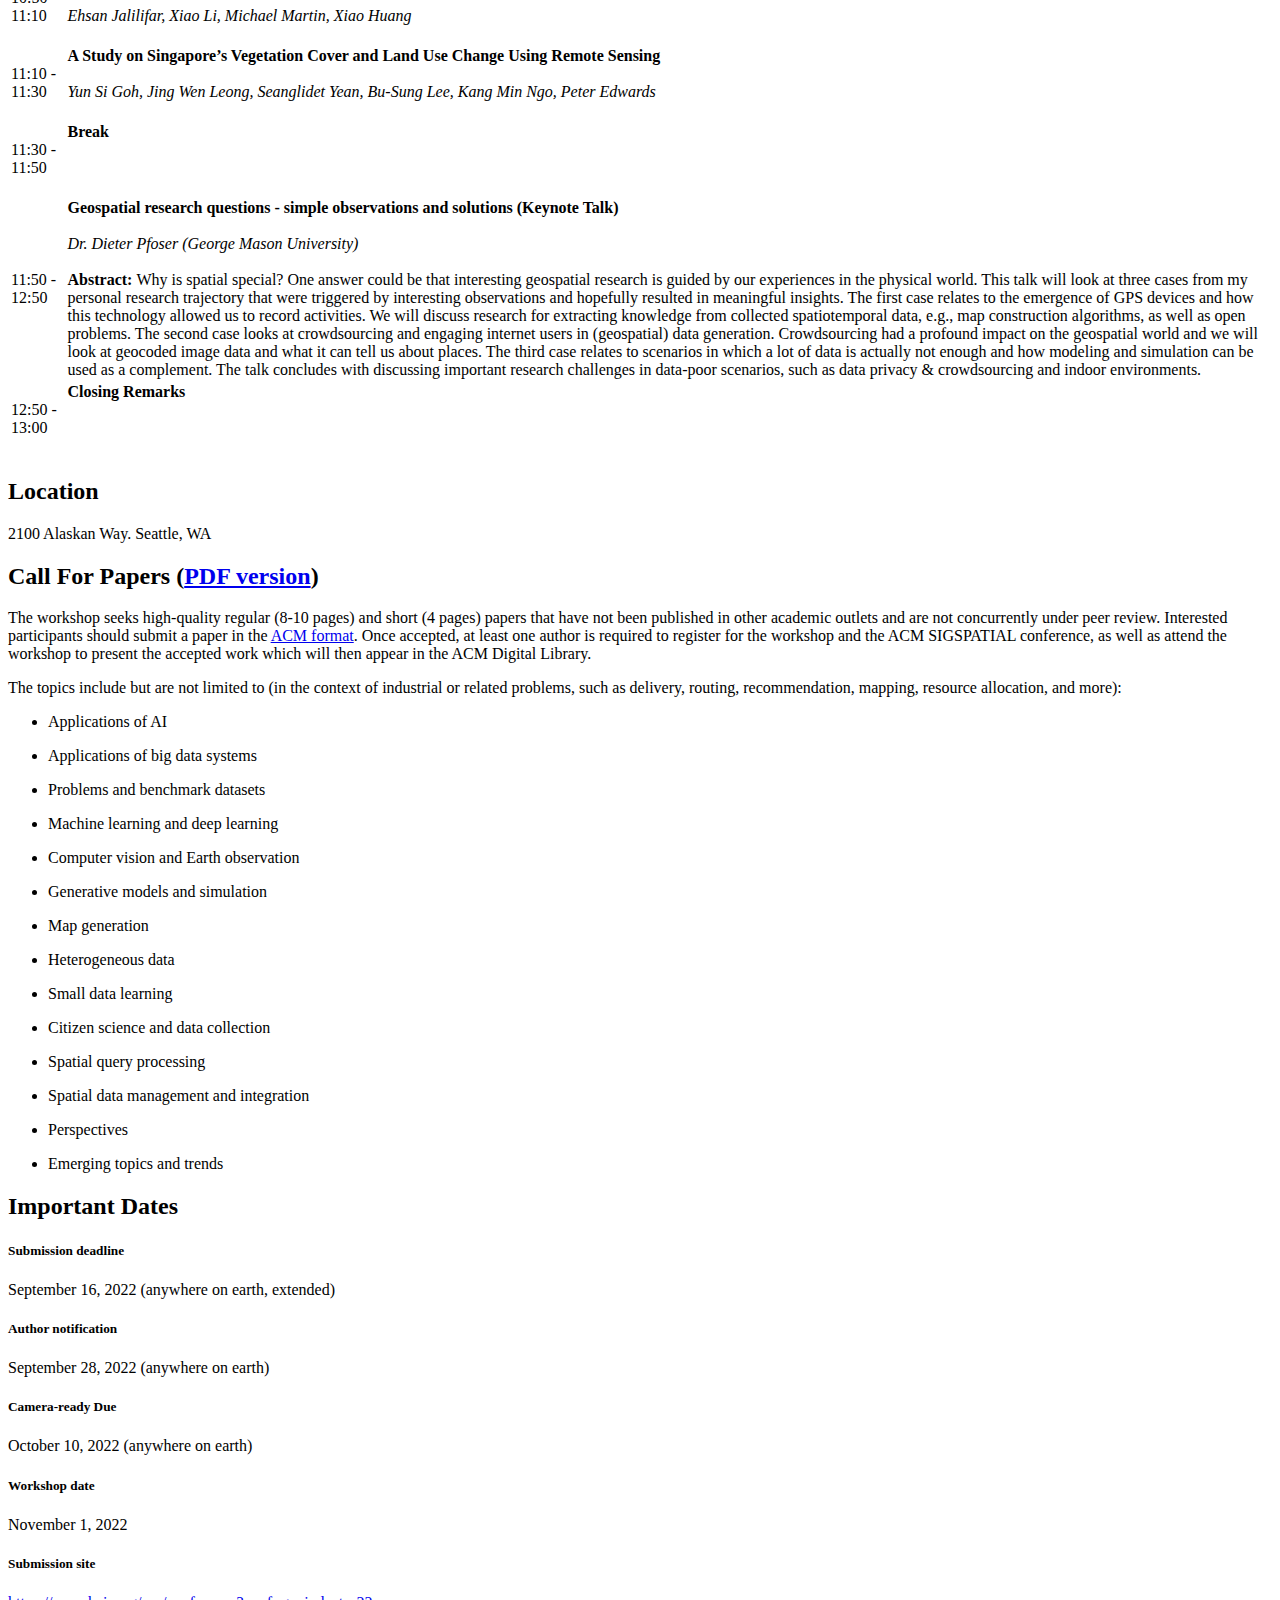
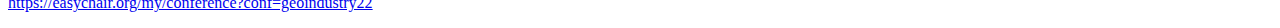
==== commit c830dadf: "update keynote talk." ====
--- a/index.html
+++ b/index.html
@@ -195,7 +195,9 @@
         <tr class="schedule-other">
           <td class="schedule-time">09:00 - 09:10</td>
           
-          <td class="schedule-slot">Opening Remarks <br><br>   <br></td>
+          <td class="schedule-slot"><b>Opening Remarks</b><br><br> <i></i>  <br><br> 
+            
+          </td>
           
           
           
@@ -204,7 +206,9 @@
         <tr class="schedule-other">
           <td class="schedule-time">09:10 - 10:10</td>
           
-          <td class="schedule-slot">Keynote Talk <br><br>  Dr. John Krumm (Microsoft Research) <br></td>
+          <td class="schedule-slot"><b>Valuing Personal Location Data (Keynote Talk)</b><br><br> <i>Dr. John Krumm (Microsoft Research)</i>  <br><br> 
+             <b>Abstract: </b> The whereabouts of regular people from their everyday lives is valuable, both to the people themselves and to organizations that want to learn more about them. And yet the precise value of this data is difficult to pinpoint, both in the minds of the data subjects and the accounting of the data collectors. From the subject’s point of view, is differential privacy the answer? What would motivate a subject to release their data? What if they want to release just a vague idea of their location? From the data collector’s point of view, how can they put a price on location data and decide which data to buy? How do they know when they have enough? This talk will explore these questions, highlighting some of our lab’s research toward clarifying how to protect and value everyday location data. 
+          </td>
           
           
           
@@ -213,7 +217,9 @@
         <tr class="schedule-other">
           <td class="schedule-time">10:10 - 10:30</td>
           
-          <td class="schedule-slot">BinoML: Supervised Ranking for Automatic Building Labeling <br><br>  Puyang Ma, Ravi Garg, Mohamed Moustafa <br></td>
+          <td class="schedule-slot"><b>BinoML: Supervised Ranking for Automatic Building Labeling</b><br><br> <i>Puyang Ma, Ravi Garg, Mohamed Moustafa</i>  <br><br> 
+            
+          </td>
           
           
           
@@ -222,7 +228,9 @@
         <tr class="schedule-other">
           <td class="schedule-time">10:30 - 10:50</td>
           
-          <td class="schedule-slot">Coffee Break <br><br>   <br></td>
+          <td class="schedule-slot"><b>Coffee Break</b><br><br> <i></i>  <br><br> 
+            
+          </td>
           
           
           
@@ -231,7 +239,9 @@
         <tr class="schedule-other">
           <td class="schedule-time">10:50 - 11:10</td>
           
-          <td class="schedule-slot">Toward a crowdsourcing solution to estimate border crossing times using market-available connected vehicle data <br><br>  Ehsan Jalilifar, Xiao Li, Michael Martin, Xiao Huang <br></td>
+          <td class="schedule-slot"><b>Toward a crowdsourcing solution to estimate border crossing times using market-available connected vehicle data</b><br><br> <i>Ehsan Jalilifar, Xiao Li, Michael Martin, Xiao Huang</i>  <br><br> 
+            
+          </td>
           
           
           
@@ -240,7 +250,9 @@
         <tr class="schedule-other">
           <td class="schedule-time">11:10 - 11:30</td>
           
-          <td class="schedule-slot">A Study on Singapore’s Vegetation Cover and Land Use Change Using Remote Sensing <br><br>  Yun Si Goh, Jing Wen Leong, Seanglidet Yean, Bu-Sung Lee, Kang Min Ngo, Peter Edwards <br></td>
+          <td class="schedule-slot"><b>A Study on Singapore’s Vegetation Cover and Land Use Change Using Remote Sensing</b><br><br> <i>Yun Si Goh, Jing Wen Leong, Seanglidet Yean, Bu-Sung Lee, Kang Min Ngo, Peter Edwards</i>  <br><br> 
+            
+          </td>
           
           
           
@@ -249,7 +261,9 @@
         <tr class="schedule-other">
           <td class="schedule-time">11:30 - 11:50</td>
           
-          <td class="schedule-slot">Break <br><br>   <br></td>
+          <td class="schedule-slot"><b>Break</b><br><br> <i></i>  <br><br> 
+            
+          </td>
           
           
           
@@ -258,7 +272,9 @@
         <tr class="schedule-other">
           <td class="schedule-time">11:50 - 12:50</td>
           
-          <td class="schedule-slot">Keynote Talk <br><br>  Dr. Dieter Pfoser (George Mason University) <br></td>
+          <td class="schedule-slot"><b>Geospatial research questions - simple observations and solutions (Keynote Talk)</b><br><br> <i>Dr. Dieter Pfoser (George Mason University)</i>  <br><br> 
+             <b>Abstract: </b> Why is spatial special? One answer could be that interesting geospatial research is guided by our experiences in the physical world. This talk will look at three cases from my personal research trajectory that were triggered by interesting observations and hopefully resulted in meaningful insights. The first case relates to the emergence of GPS devices and how this technology allowed us to record activities. We will discuss research for extracting knowledge from collected spatiotemporal data, e.g., map construction algorithms, as well as open problems. The second case looks at crowdsourcing and engaging internet users in (geospatial) data generation. Crowdsourcing had a profound impact on the geospatial world and we will look at geocoded image data and what it can tell us about places. The third case relates to scenarios in which a lot of data is actually not enough and how modeling and simulation can be used as a complement. The talk concludes with discussing important research challenges in data-poor scenarios, such as data privacy &amp; crowdsourcing and indoor environments. 
+          </td>
           
           
           
@@ -267,7 +283,9 @@
         <tr class="schedule-other">
           <td class="schedule-time">12:50 - 13:00</td>
           
-          <td class="schedule-slot">Closing Remarks <br><br>   <br></td>
+          <td class="schedule-slot"><b>Closing Remarks</b><br><br> <i></i>  <br><br> 
+            
+          </td>
           
           
           
